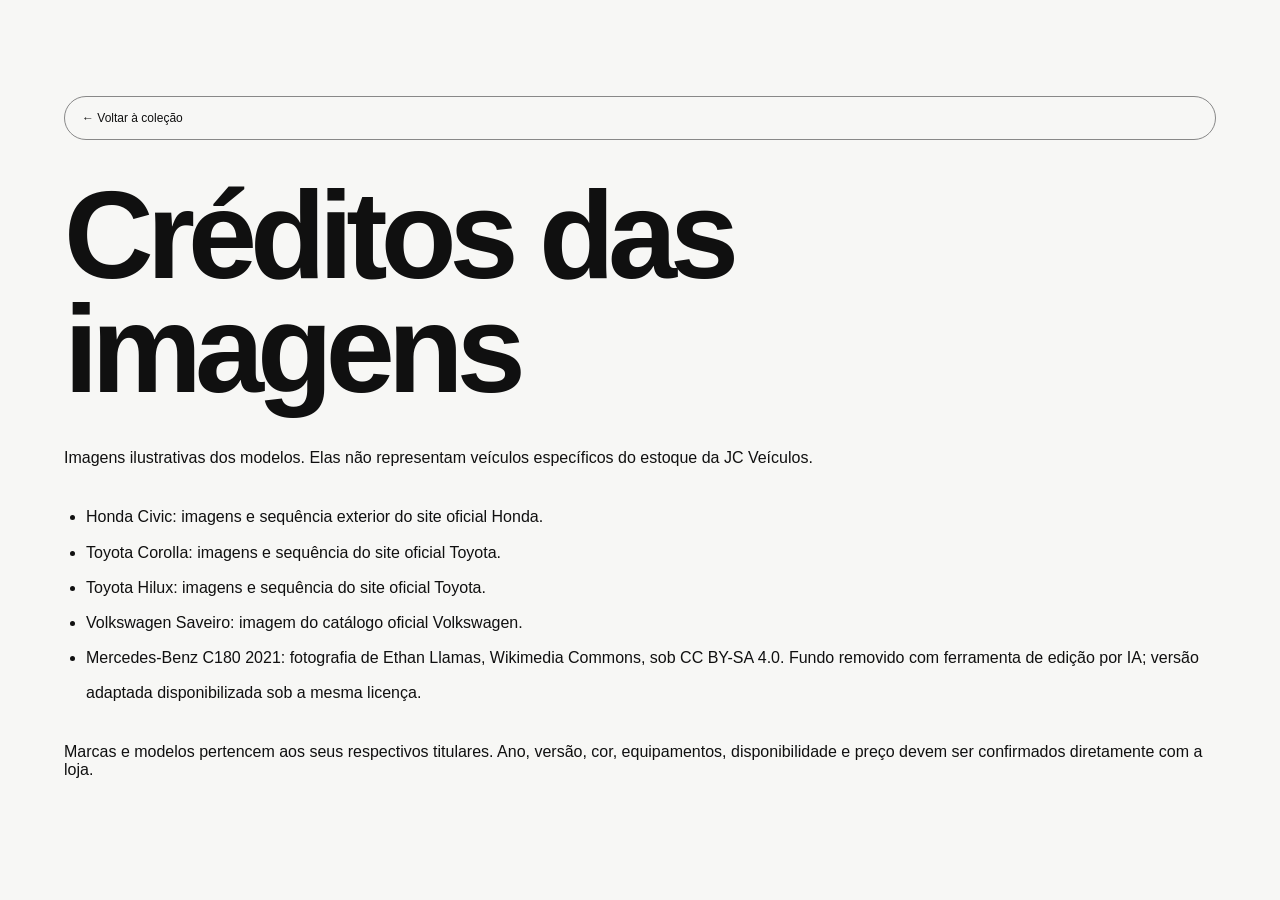
==== imagens.html @ 38d83905 "Add transparent model photos, real 360 views and remove duplicate calls to action" ====
<!doctype html><html lang="pt-BR"><meta charset="utf-8"><meta name="viewport" content="width=device-width,initial-scale=1"><title>Créditos das imagens — JC Veículos</title><link rel="stylesheet" href="style.css"><link rel="stylesheet" href="polish.css"><main class="section"><a class="text-link" href="index.html#colecao">← Voltar à coleção</a><h1>Créditos das imagens</h1><p>Imagens ilustrativas dos modelos. Elas não representam veículos específicos do estoque da JC Veículos.</p><ul style="line-height:2.2;margin:32px 0;padding-left:22px"><li>Honda Civic: imagens e sequência exterior do <a href="https://www.honda.com.br/automoveis/civic">site oficial Honda</a>.</li><li>Toyota Corolla: imagens e sequência do <a href="https://www.toyota.com.br/modelos/corolla">site oficial Toyota</a>.</li><li>Toyota Hilux: imagens e sequência do <a href="https://www.toyota.com.br/modelos/hilux-cabine-dupla">site oficial Toyota</a>.</li><li>Volkswagen Saveiro: imagem do <a href="https://www.vw.com.br/pt/carros.html">catálogo oficial Volkswagen</a>.</li><li>Mercedes-Benz C180 2021: fotografia de <a href="https://commons.wikimedia.org/wiki/File:Mercedes-Benz_W205_C180_2021.jpg">Ethan Llamas, Wikimedia Commons</a>, sob <a href="https://creativecommons.org/licenses/by-sa/4.0/">CC BY-SA 4.0</a>. Fundo removido com ferramenta de edição por IA; versão adaptada disponibilizada sob a mesma licença.</li></ul><p>Marcas e modelos pertencem aos seus respectivos titulares. Ano, versão, cor, equipamentos, disponibilidade e preço devem ser confirmados diretamente com a loja.</p></main></html>
---- style.css ----
:root{--ink:#101010;--paper:#f7f7f5;--white:#fff;--muted:#777;--rule:#dededb;--display:'Arial Black','Arial',sans-serif;--body:'Arial','Helvetica',sans-serif;--ease:cubic-bezier(.22,.61,.36,1);--thumb:#888;--track:#242424}*{box-sizing:border-box;scrollbar-width:thin;scrollbar-color:var(--thumb) var(--track)}::-webkit-scrollbar{width:10px;height:10px}::-webkit-scrollbar-track{background:var(--track)}::-webkit-scrollbar-thumb{background:var(--thumb);border:2px solid var(--track);border-radius:10px}::-webkit-scrollbar-thumb:hover{background:#aaa}html{scroll-behavior:smooth;scroll-padding-top:84px}body{margin:0;background:var(--paper);color:var(--ink);font-family:var(--body);-webkit-font-smoothing:antialiased}button,a{-webkit-tap-highlight-color:transparent}a{color:inherit;text-decoration:none}button,textarea{font:inherit}button{cursor:pointer}button:disabled{cursor:wait}button:focus-visible,a:focus-visible,textarea:focus-visible{outline:3px solid #888;outline-offset:5px}img{display:block;width:100%;object-fit:cover}button{color:inherit}::selection{background:#aaa;color:#000}[hidden]{display:none!important}.skip{position:fixed;left:20px;top:-100px;background:white;padding:16px;z-index:20}.skip:focus{top:12px}.header{height:86px;background:var(--ink);color:white;display:flex;align-items:center;justify-content:space-between;padding:0 5%;border-bottom:1px solid #333;position:relative;z-index:5}.wordmark{display:flex;align-items:center;gap:10px;font-size:21px;letter-spacing:-.9px;font-weight:900}.wordmark svg{width:35px;height:25px}.wordmark-dot{font-size:11px;align-self:flex-start;letter-spacing:0;margin:2px 0 0 -6px}.header nav{display:flex;gap:32px;font-size:12px;color:#ccc}.header nav a:hover{color:white}.nav-contact{font-size:12px;padding:12px 0;border-bottom:1px solid #777;display:flex;gap:25px}.nav-contact span{font-size:20px}.menu-button{display:none;background:none;border:0;width:44px;height:44px}.menu-button span{display:block;height:1px;width:23px;background:white;margin:7px}.mobile-nav{background:var(--ink);color:white;padding:15px 6%;position:absolute;top:86px;left:0;right:0;z-index:10}.mobile-nav a{display:block;padding:15px;border-bottom:1px solid #333}.hero{background:var(--ink);color:white;position:relative;padding:55px 5% 0;isolation:isolate;overflow:hidden}.hero-copy{position:relative;z-index:2;pointer-events:none}.hero-copy a{pointer-events:auto}.eyebrow{font-size:10px;letter-spacing:1.8px;font-weight:600;line-height:1.6;margin:0 0 25px}.hero .eyebrow{display:flex;align-items:center;gap:12px;color:#c2c2c2}.line{height:1px;width:30px;background:#999}h1,h2,h3,p{margin-top:0}h1{font-family:var(--display);font-weight:900;font-size:clamp(82px,9.7vw,156px);line-height:.92;letter-spacing:-7px;margin:38px 0 43px;max-width:800px}.outline{color:transparent;-webkit-text-stroke:1px #f1f1f1}.hero-bottom{display:flex;align-items:center;gap:48px;margin-bottom:68px}.hero-bottom p{font-size:14px;line-height:1.65;color:#ccc;margin:0}.button{display:inline-flex;gap:37px;align-items:center;justify-content:space-between;min-height:52px;padding:16px 22px;font-size:12px;border:1px solid transparent;font-weight:600;border-radius:0;transition:background .2s,color .2s}.button span{font-size:19px;line-height:1}.light{background:var(--white);color:var(--ink)}.light:hover{background:#d4d4d4}.dark{background:var(--ink);color:white}.dark:hover{background:#3c3c3c}.hero-photo{position:absolute;width:68%;height:83%;right:0;top:17%;z-index:-1}.hero-photo img{height:100%;filter:grayscale(1) brightness(.7);object-position:50% 59%}.photo-shade{position:absolute;inset:0;background:linear-gradient(90deg,#101010 0%,transparent 45%),linear-gradient(0deg,#101010 2%,transparent 42%)}.photo-caption{position:absolute;right:8%;top:13%;font-size:9px;letter-spacing:2px;line-height:1.8;color:#ccc;text-align:right}.photo-index{position:absolute;right:8%;bottom:23%;font-size:8px;letter-spacing:1.5px;color:#bbb}.hero-foot{position:relative;z-index:2;border-top:1px solid #454545;display:flex;align-items:center;justify-content:space-between;font-size:8px;letter-spacing:1.5px;padding:19px 0;color:#999}.hero-foot a{width:35px;height:35px;border:1px solid #555;border-radius:50%;display:grid;place-items:center;font-size:18px;color:white}.brand-strip{min-height:119px;display:flex;gap:30px;align-items:center;justify-content:space-between;padding:25px 5%;background:#ededeb;border-bottom:1px solid var(--rule)}.brand-strip>span{font-size:8px;letter-spacing:1.5px;color:#666;max-width:100px;line-height:1.8}.brand-strip>div{font-size:23px;letter-spacing:3px;font-weight:700;color:#555}.brand-strip .brand-mercedes{font-family:Georgia,serif;font-size:24px;letter-spacing:-1px;font-weight:400}.brand-strip .brand-audi{font-weight:700;font-size:27px;letter-spacing:-1px}.m-lines{font-style:italic;letter-spacing:-4px}.section{padding:96px 5%}.section-heading{display:flex;justify-content:space-between;align-items:flex-end;margin-bottom:47px}.section h2{font-size:clamp(36px,4.5vw,68px);letter-spacing:-2.8px;line-height:1.05;font-weight:600;margin:0}.muted{color:#929292}.section-intro{font-size:13px;line-height:1.8;color:#666;margin:0 6% 5px 25px}.collection-toolbar{display:flex;justify-content:space-between;align-items:center;border-bottom:1px solid var(--rule);margin-bottom:27px}.filters{display:flex;gap:26px}.filter{padding:12px 0 18px;border:0;border-bottom:2px solid transparent;background:none;font-size:12px;color:#777;min-height:44px}.filter.active{border-bottom-color:var(--ink);color:var(--ink)}.filter sup{font-size:8px;margin-left:4px}.demo-label{font-size:8px;letter-spacing:1.2px;color:#777}.cars{display:grid;grid-template-columns:repeat(3,1fr);gap:24px}.car-image{border:0;padding:0;position:relative;display:block;width:100%;overflow:hidden;background:#d4d4d4;aspect-ratio:1.45}.car-image img{height:100%;filter:grayscale(1);transition:transform .6s var(--ease)}.car-image:hover img{transform:scale(1.055)}.car-tag{position:absolute;top:17px;left:17px;font-size:8px;padding:8px 10px;background:rgba(255,255,255,.91);letter-spacing:1px}.image-arrow{position:absolute;bottom:15px;right:15px;background:#fff;width:36px;height:36px;display:grid;place-items:center;font-size:22px;transition:background .2s}.car-info{display:flex;justify-content:space-between;align-items:center;margin-top:21px;gap:10px}.car-make{font-size:8px;letter-spacing:1.1px;color:#777;margin-bottom:8px}.car h3{font-size:20px;letter-spacing:-.8px;font-weight:600;margin:0}.text-action{font-size:10px;white-space:nowrap;background:none;border:0;padding:12px 0;min-height:44px}.text-action:hover{text-decoration:underline}.car-description{margin-top:19px;padding-top:13px;border-top:1px solid var(--rule);display:flex;gap:18px;font-size:9px;color:#777}.collection-note{font-size:10px;color:#777;margin:28px 0 0;line-height:1.5}.essence{background:#e9e9e6;padding-top:69px;padding-bottom:68px}.essence-heading{display:flex;justify-content:space-between;align-items:center}.small-mark{font-family:var(--display);font-size:39px;letter-spacing:-4px}.essence h2{font-size:clamp(36px,4.85vw,75px);max-width:1050px;line-height:1.15;margin:25px 0 35px}.serif{font-family:Georgia,'Times New Roman',serif;font-style:italic;font-weight:400;letter-spacing:-2px}.essence-bottom{display:flex;justify-content:space-between;align-items:flex-end}.essence-bottom p{font-size:12px;color:#666;line-height:1.85;margin:0}.text-link{font-size:12px;display:flex;gap:40px;padding-bottom:13px;border-bottom:1px solid #888}.experience{display:grid;grid-template-columns:1fr 1fr;gap:9%;align-items:center}.experience-image{position:relative;height:605px;background:#ddd;overflow:hidden}.experience-image img{height:100%;filter:grayscale(1) brightness(.72);object-position:40% center}.experience-image span{position:absolute;left:25px;bottom:28px;color:white;font-size:9px;letter-spacing:2px}.experience-copy .eyebrow{font-size:8px;letter-spacing:1.2px}.experience h2{margin-bottom:33px}.experience-item{display:flex;gap:20px;padding:21px 0;border-top:1px solid var(--rule)}.experience-item>span{font-size:20px;margin-top:2px}.experience-item h3{font-size:14px;margin-bottom:8px;font-weight:600}.experience-item p{font-size:12px;color:#777;line-height:1.7;max-width:300px;margin:0}.contact{background:var(--ink);color:white;padding-top:75px;padding-bottom:64px}.contact .eyebrow{color:#aaa}.contact-main{display:flex;justify-content:space-between;align-items:center;gap:35px}.contact h2{font-size:clamp(45px,6.7vw,100px);font-family:var(--display);letter-spacing:-4px;line-height:1}.round-cta{flex-shrink:0;width:108px;height:108px;border-radius:50%;background:white;border:0;color:#111;font-size:55px;transition:transform .3s}.round-cta:hover{transform:rotate(45deg)}.contact-bottom{display:flex;align-items:center;justify-content:space-between;padding-top:40px;margin-top:40px;border-top:1px solid #393939}.contact-bottom p{font-size:13px;line-height:1.8;color:#aaa;margin:0}footer{background:var(--ink);color:white;padding:39px 5% 23px;border-top:1px solid #333}.footer-top{display:flex;align-items:center;justify-content:space-between;gap:20px}.footer-top>span{font-size:8px;letter-spacing:2px;color:#aaa}.footer-top>a:last-child{font-size:10px;color:#ccc;padding:12px 0}.footer-bottom{display:flex;justify-content:space-between;font-size:9px;color:#888;margin-top:36px;border-top:1px solid #2c2c2c;padding-top:19px;gap:20px;line-height:1.5}dialog{border:0;padding:0;max-width:600px;width:calc(100% - 32px);max-height:90dvh;background:var(--paper);color:var(--ink);overflow:auto}dialog::backdrop{background:rgba(0,0,0,.78);backdrop-filter:blur(5px)}.dialog-header{display:flex;align-items:center;justify-content:space-between;padding:14px 22px;border-bottom:1px solid var(--rule)}.dialog-header .eyebrow{font-size:8px;margin:0}.close-button{width:44px;height:44px;font-size:27px;border:0;background:none}.dialog-body{padding:30px}.dialog-body .eyebrow{margin-bottom:12px}.dialog-body h2{font-size:36px;letter-spacing:-1.5px;margin-bottom:16px}.dialog-body>p{font-size:13px;line-height:1.6;color:#666}.dialog-body label{display:block;font-size:12px;font-weight:600;margin:23px 0 10px}#dialog-image{height:220px;filter:grayscale(1)}textarea{display:block;width:100%;border:1px solid #bbb;background:white;padding:14px;font-size:13px;line-height:1.6;resize:none;min-height:140px}.dialog-body .contact-note{font-size:11px;margin:13px 0 20px}.copy-status{min-height:20px;margin:12px 0 0!important}body.modal-open{overflow:hidden}
@media(min-width:1600px){.hero{padding-top:70px}.hero-bottom{margin-bottom:90px}.section{padding-left:max(5%,calc((100vw - 1440px)/2));padding-right:max(5%,calc((100vw - 1440px)/2))}}
@media(max-width:1000px){.header nav{gap:18px}.hero h1{letter-spacing:-5px}.hero-bottom{gap:26px}.brand-strip>div{font-size:17px}.brand-strip .brand-mercedes{font-size:20px}.cars{gap:17px}.car h3{font-size:17px}.car-info{align-items:flex-start;flex-direction:column;gap:0}.car-description{gap:12px;font-size:8px}.experience{gap:6%}.experience-image{height:560px}.section{padding-top:75px;padding-bottom:75px}.round-cta{width:88px;height:88px;font-size:42px}}
@media(max-width:700px){html{scroll-padding-top:15px}.header{height:76px;padding:0 6%}.wordmark{font-size:18px}.wordmark svg{width:29px}.header nav,.nav-contact{display:none}.menu-button{display:block}.mobile-nav{top:76px}.hero{padding:35px 6% 0;min-height:750px}.hero .eyebrow{font-size:8px;letter-spacing:1.2px;margin-bottom:26px}.hero h1{font-size:clamp(75px,16vw,108px);letter-spacing:-4px;margin:25px 0 25px}.hero-bottom{flex-direction:column;align-items:flex-start;gap:20px;margin-bottom:0}.hero-bottom p{font-size:12px}.hero-photo{width:100%;height:420px;top:auto;bottom:49px}.hero-photo img{object-position:58% center}.photo-shade{background:linear-gradient(0deg,#101010 0%,transparent 25%,transparent 65%,#101010 100%)}.photo-caption{display:none}.photo-index{bottom:18px;right:6%;font-size:7px}.hero-foot{position:absolute;bottom:0;left:6%;right:6%;padding:10px 0;font-size:7px;letter-spacing:.7px}.hero-foot>span:last-child{display:none}.hero-foot a{width:28px;height:28px}.brand-strip{padding:24px 6%;min-height:105px;gap:20px;flex-wrap:wrap;justify-content:space-between}.brand-strip>span{width:100%;max-width:none;font-size:7px}.brand-strip>div{font-size:12px;letter-spacing:1px}.brand-strip .brand-mercedes{font-size:15px}.brand-strip .brand-audi{font-size:18px}.section{padding:60px 6%}.section-heading{display:block;margin-bottom:30px}.section h2{letter-spacing:-1.8px;font-size:39px}.section-intro{margin:20px 0 0;font-size:12px}.collection-toolbar{display:block}.filters{gap:22px}.filter{font-size:11px}.demo-label{display:block;padding:5px 0 13px;font-size:7px}.cars{grid-template-columns:1fr;gap:36px}.car-image{aspect-ratio:1.4}.car-info{flex-direction:row;align-items:center}.car h3{font-size:22px}.car-description{font-size:10px;gap:20px;margin-top:15px}.car-make{font-size:8px}.text-action{font-size:11px}.collection-note{font-size:10px}.essence h2{font-size:37px;line-height:1.2;margin-top:22px}.serif{letter-spacing:-1.4px}.essence-bottom{display:block}.essence-bottom p{font-size:12px}.text-link{margin-top:28px;width:max-content}.small-mark{font-size:32px}.essence-heading .eyebrow{font-size:8px}.experience{grid-template-columns:1fr;gap:35px}.experience-image{height:360px}.experience-copy h2{font-size:47px}.experience-item p{max-width:100%}.contact h2{font-size:44px;letter-spacing:-2.8px}.contact-main{gap:13px}.round-cta{width:58px;height:58px;font-size:30px}.contact-bottom{display:block;margin-top:30px;padding-top:25px}.contact-bottom .button{margin-top:23px}.contact-bottom p{font-size:12px}.footer-top{flex-wrap:wrap}.footer-top>span{display:none}.footer-bottom{flex-direction:column;gap:8px;margin-top:25px}.dialog-body{padding:24px}.dialog-body h2{font-size:30px}.dialog-header{padding:8px 16px}#dialog-image{height:180px}}
@media(prefers-reduced-motion:reduce){html{scroll-behavior:auto}*,*::before,*::after{transition:none!important;animation:none!important}}
@media(forced-colors:active){*{scrollbar-color:auto}.outline{color:CanvasText;-webkit-text-stroke:0}.button,.filter,.car-tag,.round-cta{border:1px solid ButtonText}}
---- polish.css ----
:root{--display:'Syne','Arial Black',sans-serif;--body:'Space Grotesk','Arial',sans-serif;--chrome:linear-gradient(135deg,#fff 0%,#d1d1d1 48%,#fff 76%,#c4c4c4 100%)}
.header{height:94px;background:#0b0b0b}.wordmark{font-family:var(--display);font-size:20px;gap:13px;letter-spacing:-1px}.brand-logo{width:48px;height:48px;object-fit:contain;border-radius:50%;filter:grayscale(1)}.header nav a{position:relative;padding:12px 0}.header nav a:after{content:'';position:absolute;bottom:3px;left:0;width:100%;height:1px;background:white;transform:scaleX(0);transform-origin:left;transition:transform .3s}.header nav a:hover:after{transform:scaleX(1)}
.nav-contact{padding:8px 9px 8px 21px;border:1px solid #484848;border-radius:99px;background:linear-gradient(120deg,#222,#0c0c0c);min-height:48px;gap:22px;transition:border-color .3s,box-shadow .3s}.nav-contact>span{width:30px;height:30px;display:grid;place-items:center;border-radius:50%;background:#ededed;color:#111;transition:transform .4s}.nav-contact:hover{border-color:#999;box-shadow:0 0 24px #ffffff15}.nav-contact:hover>span{transform:rotate(45deg)}
.hero{padding-top:55px;background:#0b0b0b;min-height:710px}.hero h1{font-size:clamp(68px,7.9vw,128px);letter-spacing:-6px;line-height:1.05;margin:42px 0 38px;max-width:75%;font-weight:800}.hero h1 .outline{-webkit-text-stroke:1px #aaa}.hero-bottom{margin-bottom:135px;gap:30px}.hero-photo{width:38%;height:465px;right:5%;top:52px;z-index:-1;border-radius:24px;overflow:hidden;transform:rotate(4deg);border:1px solid #777;box-shadow:0 20px 90px #0009;animation:poster-float 7s ease-in-out infinite alternate}.hero-photo img{object-fit:cover;object-position:center;filter:grayscale(1) brightness(.66);height:100%}.photo-shade{background:linear-gradient(90deg,#0b0b0b88,transparent 55%),linear-gradient(0deg,#0b0b0bbb,transparent 30%)}.photo-caption{display:none}.photo-index{bottom:24px;right:25px;font-size:7px;letter-spacing:.8px}.hero-copy{animation:opening-slide .85s var(--ease) both}.hero .line{animation:line-breathe 3s ease-in-out infinite;transform-origin:left}.hero-foot{border-top-color:#444}.hero-foot>a{transition:background .3s,color .3s,transform .3s}.hero-foot>a:hover{background:white;color:#111;transform:translateY(3px)}
.button{position:relative;isolation:isolate;overflow:hidden;border-radius:99px;gap:26px;padding:8px 8px 8px 26px;min-height:60px;border:1px solid #fff7;box-shadow:inset 0 1px 1px #fff8,0 8px 22px #0002;transform:translate(var(--mx,0px),var(--my,0px));transition:transform .24s var(--ease),box-shadow .3s,background .3s}.button.light{background:var(--chrome)}.button.light:hover{background:var(--chrome);box-shadow:inset 0 1px 1px #fff,0 10px 35px #fff2}.button .button-label{font-size:12px;line-height:1.3;font-weight:700;letter-spacing:.2px;position:relative;z-index:2}.button .button-arrow{flex-shrink:0;position:relative;width:42px;height:42px;border-radius:50%;display:grid;place-items:center;color:white;background:#141414;overflow:hidden;z-index:2}.button-arrow i{position:absolute;font-style:normal;font-size:25px;transition:transform .45s var(--ease)}.button-arrow i:last-child{transform:translate(-36px,36px)}.button:hover .button-arrow i:first-child{transform:translate(36px,-36px)}.button:hover .button-arrow i:last-child{transform:translate(0,0)}.button:before{content:'';position:absolute;inset:-30% -30%;background:linear-gradient(110deg,transparent 35%,#fff9 48%,transparent 62%);transform:translateX(-100%);transition:transform .65s;z-index:1}.button:hover:before{transform:translateX(100%)}.button:active{transform:scale(.97)}.button.dark{background:linear-gradient(130deg,#333,#080808);border-color:#555}.button.dark .button-arrow{background:var(--chrome);color:#111}.button:focus-visible{outline-color:#aaa;outline-offset:5px}.ripple{position:absolute;border-radius:50%;width:150px;height:150px;background:#8884;pointer-events:none;z-index:1;animation:button-ripple .7s ease-out forwards}
.brand-strip{background:#191919;color:#eee;border-bottom:1px solid #343434;min-height:90px}.brand-strip>span{color:#aaa}.brand-strip>div{color:#eee;font-size:15px;letter-spacing:2px}.brand-strip>a{font-size:12px;border-bottom:1px solid #777;padding:8px 0}
.section h2{font-family:var(--display);font-weight:700}.collection-toolbar{padding-bottom:20px;border-bottom-color:#ccc}.filters{gap:5px;padding:5px;border:1px solid #ddd;border-radius:99px;background:#eaeae7}.filter{border:0;border-radius:99px;padding:12px 20px;min-height:44px;font-size:12px;transition:background .25s,color .25s,box-shadow .25s}.filter.active{background:#141414;color:white;box-shadow:0 4px 10px #0002}.filter:not(.active):hover{background:#ddd;color:#111}.demo-label{font-size:9px;letter-spacing:1.2px}.car{transition:transform .4s var(--ease)}.car-image{aspect-ratio:3/4;border-radius:17px;border:1px solid #ddd}.car-image img{filter:grayscale(1);transition:filter .5s,transform .6s var(--ease);object-fit:cover}.car-image:hover img{filter:grayscale(1) brightness(1.1);transform:scale(1.02)}.car-tag{top:12px;left:12px;backdrop-filter:blur(10px);border:1px solid #fff8;border-radius:99px;font-size:9px;padding:9px 13px}.image-arrow{border-radius:50%;width:43px;height:43px;box-shadow:0 3px 13px #0004;transition:transform .35s,background .35s,color .35s}.car-image:hover .image-arrow{transform:rotate(45deg);background:#111;color:white}.car-info{gap:8px}.car h3{font-size:20px}.text-action{display:flex;gap:9px;align-items:center;font-size:11px;padding:6px 8px 6px 13px;border:1px solid #bbb;border-radius:99px;min-height:42px;transition:background .3s,color .3s}.text-action .mini-arrow{display:grid;place-items:center;width:26px;height:26px;background:#e5e5e3;border-radius:50%;font-size:18px;transition:transform .35s}.text-action:hover{text-decoration:none;background:#111;color:white;border-color:#111}.text-action:hover .mini-arrow{color:#111;transform:rotate(45deg)}.car-description{font-size:11px}.collection-note{font-size:11px}.car-make{font-size:9px;color:#666}.serif{font-style:normal;font-family:var(--display);font-weight:700;color:#777}.essence{background:#e3e3e0}.small-mark{letter-spacing:-4px}.essence-bottom p,.experience-item p{font-size:14px}.text-link{min-height:44px;align-items:center;border-radius:99px;border:1px solid #888;padding:11px 17px;gap:25px;transition:background .3s,color .3s}.text-link:hover{background:#111;color:#fff}.experience-image{height:610px;border-radius:24px;transform:rotate(-2deg);box-shadow:0 14px 40px #0002}.experience-image img{filter:grayscale(1) brightness(.8);object-fit:cover}.experience-image span{padding:9px 12px;border-radius:99px;background:#0008;bottom:22px;left:20px;font-size:7px}.experience-item{transition:padding .3s}.experience-item:hover{padding-left:8px}.experience-item>span{transition:transform .3s}.experience-item:hover>span{transform:rotate(45deg)}
.contact h2{font-size:clamp(44px,6.2vw,92px);line-height:1.08}.round-cta{position:relative;display:grid;place-items:center;background:var(--chrome);border:1px solid #fff;box-shadow:inset 0 1px 10px #fff,0 0 0 12px #ffffff08,0 0 0 13px #ffffff16;transition:transform .45s,box-shadow .45s}.round-cta:after{content:'';position:absolute;inset:-24px;border:1px dashed #ffffff40;border-radius:50%;animation:orbit 25s linear infinite;pointer-events:none}.round-cta:hover{transform:rotate(0deg) scale(1.06);box-shadow:inset 0 1px 10px #fff,0 0 0 17px #ffffff0a,0 0 0 18px #ffffff30}.round-cta>span{transition:transform .4s}.round-cta:hover>span{transform:rotate(45deg)}.instagram-handle{display:inline-block;padding-top:9px;color:white;font-size:15px}.instagram-handle:hover{text-decoration:underline}.contact-bottom{gap:24px}.store-details{display:flex;align-items:center;justify-content:space-between;gap:28px;border-bottom:1px solid #393939;padding:0 0 35px;margin-bottom:35px}.store-details .eyebrow{display:block;font-size:8px;margin-bottom:10px;color:#aaa}.store-details p{font-size:14px;line-height:1.7;margin:0}.store-details strong{font-size:18px;letter-spacing:-.4px;font-weight:500}.location-link{font-size:12px;padding:13px 20px;border:1px solid #555;border-radius:99px;transition:background .3s}.location-link:hover{background:#333}.footer-bottom{font-size:10px}
dialog{border-radius:24px;border:1px solid #aaa;box-shadow:0 25px 100px #0007}dialog[open]{animation:dialog-enter .3s var(--ease)}#dialog-image{height:300px;object-fit:contain;background:#111}.dialog-actions{display:flex;align-items:center;gap:20px;flex-wrap:wrap}.copy-action{border:0;border-bottom:1px solid #888;background:none;min-height:44px;font-size:12px}.copy-action:hover{border-bottom-color:#111}.close-button{border-radius:50%;transition:transform .3s,background .3s}.close-button:hover{transform:rotate(90deg);background:#ddd}textarea{border-radius:14px}.motion-toggle{background:none;border:1px solid #555;color:#ddd;padding:9px 13px;min-height:38px;border-radius:99px;font-size:9px;display:flex;align-items:center;gap:9px;cursor:pointer}.motion-bars{display:flex;align-items:center;height:13px;gap:3px}.motion-bars i{width:2px;height:11px;background:#aaa;animation:equalizer .8s infinite alternate}.motion-bars i:nth-child(2){animation-delay:.3s}.motion-bars i:nth-child(3){animation-delay:.6s}.motion-paused *, .motion-paused *:before,.motion-paused *:after{animation-play-state:paused!important}.motion-paused .button{transform:none!important}.motion-paused .hero-copy{animation:none}.menu-button{border:1px solid #555;border-radius:50%;transition:background .3s}.menu-button:hover{background:#333}.menu-button span{width:20px;margin:7px auto;transition:transform .3s}.menu-button[aria-expanded=true] span:first-child{transform:translateY(4px) rotate(45deg)}.menu-button[aria-expanded=true] span:last-child{transform:translateY(-4px) rotate(-45deg)}
@keyframes poster-float{from{transform:rotate(4deg) translateY(0)}to{transform:rotate(2deg) translateY(-10px)}}@keyframes opening-slide{from{transform:translateY(16px)}to{transform:translateY(0)}}@keyframes line-breathe{50%{transform:scaleX(1.6)}}@keyframes equalizer{to{transform:scaleY(.35)}}@keyframes orbit{to{transform:rotate(360deg)}}@keyframes dialog-enter{from{transform:translateY(15px) scale(.97)}to{transform:translateY(0) scale(1)}}@keyframes button-ripple{from{transform:translate(-50%,-50%) scale(0);opacity:1}to{transform:translate(-50%,-50%) scale(3);opacity:0}}
@media(max-width:1000px){.hero h1{font-size:8vw;letter-spacing:-4px}.hero-photo{height:430px;top:55px}.hero-bottom{flex-direction:column;align-items:flex-start;gap:22px;margin-bottom:120px}.hero{min-height:680px}.car-info{flex-direction:column;align-items:flex-start;gap:12px}.brand-strip>div{font-size:12px;letter-spacing:1px}.header nav{gap:15px}.wordmark{font-size:17px}.brand-logo{width:39px;height:39px}.nav-contact{font-size:11px;gap:11px}.car h3{font-size:20px}}
@media(max-width:700px){.header{height:80px}.mobile-nav{top:80px}.wordmark{font-size:19px}.brand-logo{width:41px;height:41px}.hero{min-height:815px;padding-top:29px}.hero .eyebrow{font-size:7px;letter-spacing:.7px}.hero h1{font-size:clamp(40px,10.9vw,72px);letter-spacing:-2.4px;max-width:100%;margin:38px 0 25px}.hero-bottom{margin-bottom:0;gap:18px}.hero-photo{top:auto;bottom:74px;right:10%;width:72%;height:365px;border-radius:18px}.hero-photo img{object-fit:cover;object-position:center}.photo-shade{background:linear-gradient(0deg,#000b,transparent 35%)}.photo-index{right:12px;bottom:12px;font-size:6px}.hero-foot{left:6%;right:6%;font-size:6px}.hero-foot>a{display:none}.hero-foot>span:first-child{max-width:45%;line-height:1.7}.motion-toggle{font-size:8px;min-height:35px;padding:8px 11px}.hero .button{min-height:55px;padding-left:22px;gap:20px}.button .button-arrow{width:38px;height:38px}.brand-strip{gap:17px;padding:24px 6%;min-height:120px}.brand-strip>div{font-size:10px;letter-spacing:.8px}.brand-strip>a{font-size:10px}.section h2{font-size:35px;line-height:1.13}.section-intro{font-size:13px}.collection-toolbar{padding-bottom:15px}.filters{width:max-content;max-width:100%;gap:0;padding:4px}.filter{padding:11px 12px;font-size:11px}.demo-label{padding:15px 0 0}.cars{gap:34px}.car h3{font-size:23px}.car-info{flex-direction:row;align-items:center;gap:12px}.car-image{aspect-ratio:3/4;border-radius:18px}.car-description{font-size:11px}.car-make{font-size:9px}.text-action{font-size:10px;padding-left:10px}.essence h2{font-size:34px}.essence-bottom p{font-size:13px}.experience-image{height:430px}.experience-copy h2{font-size:42px}.contact h2{font-size:38px;letter-spacing:-2px;line-height:1.18}.round-cta{width:58px;height:58px;font-size:29px;box-shadow:0 0 0 6px #ffffff0a}.round-cta:after{inset:-12px}.contact-main{gap:25px}.contact-bottom .button{font-size:11px;gap:20px}.store-details{display:grid;gap:23px;padding-bottom:28px}.location-link{width:max-content}.store-details p{font-size:13px}.dialog-body{padding:22px}.dialog-body h2{font-size:29px}.dialog-actions{gap:16px}#dialog-image{height:270px}}
@media(prefers-reduced-motion:reduce){*,*:before,*:after{animation:none!important;transition:none!important}.button{transform:none!important}.hero-copy{transform:none!important}}
/* Keep display typography composed after web fonts load. */
.hero h1{font-size:clamp(48px,5.2vw,84px);letter-spacing:-3px;max-width:none;line-height:1.12}
.hero h1 .hero-line{display:block;white-space:nowrap}
@media(max-width:1000px){.hero h1{font-size:5.3vw;letter-spacing:-2px}}
@media(max-width:700px){.hero h1{font-size:8.5vw;letter-spacing:-1.5px;margin-top:38px}}
.spin-viewer{padding:0 22px 20px;background:#111;color:white}.spin-viewer[hidden],.spin-viewer [hidden]{display:none}.spin-stage{position:relative;aspect-ratio:3/2;touch-action:pan-y;cursor:grab}.spin-stage:active{cursor:grabbing}.spin-stage img{width:100%;height:100%;object-fit:contain;user-select:none;filter:grayscale(1)}.spin-badge{position:absolute;right:12px;top:12px;background:#111b;border:1px solid #777;border-radius:99px;padding:8px 14px;font-size:13px}.spin-controls{display:flex;align-items:center;gap:14px;margin-top:14px}.spin-controls label{flex:1;font-size:11px}.spin-controls input{display:block;width:100%;margin-top:12px;accent-color:#ddd;min-height:28px}.spin-controls button,.spin-retry{background:#222;color:#fff;min-width:44px;min-height:44px;cursor:pointer}.spin-controls button:hover,.spin-retry:hover{background:#444}.spin-status{font-size:11px;line-height:1.6;min-height:36px;color:#ccc}.spin-controls input:focus-visible,.spin-viewer button:focus-visible{outline:2px solid white;outline-offset:4px}
/* Model cutouts: quiet showroom surfaces, no advertising collages. */
.hero{overflow:hidden;min-height:710px}.hero-photo{border:0;box-shadow:none;border-radius:0;transform:none;animation:cutout-float 7s ease-in-out infinite alternate;width:62%;height:400px;top:150px;right:-2%;overflow:visible}.hero-photo:before{content:'';position:absolute;inset:-60px -20px;background:radial-gradient(ellipse,#7773,transparent 65%);z-index:-1}.hero-photo img{object-fit:contain;filter:grayscale(1) brightness(1.3);position:relative;z-index:1}.hero-model{position:absolute;top:10px;right:18%;font:800 clamp(70px,9vw,140px) var(--display);letter-spacing:-8px;color:#ffffff08;line-height:1;white-space:nowrap}.hero h1{font-size:clamp(48px,4.6vw,78px)}.photo-index{bottom:-3px;right:12%;color:#aaa;letter-spacing:1.4px;font-size:8px}.hero-bottom{margin-bottom:135px}.cars{grid-template-columns:repeat(6,minmax(0,1fr));gap:38px 24px}.car{grid-column:span 2}.car:nth-child(n+4){grid-column:span 3}.car-image{aspect-ratio:1.45;background:radial-gradient(ellipse at 50% 72%,#dededb,#f0f0ee 70%);border-color:#dededb;border-radius:20px;overflow:hidden}.car-image img{object-fit:contain;width:94%;height:92%;margin:4% auto 0;position:relative;z-index:1;filter:grayscale(1);}.car-image:hover img{filter:grayscale(1);transform:translateY(-5px) scale(1.03)}.model-watermark{position:absolute;left:5%;right:5%;top:19%;font:800 clamp(35px,4.7vw,74px) var(--display);color:#00000007;letter-spacing:-3px;white-space:nowrap;line-height:1}.car-tag{background:#ffffffb0;color:#111;border:1px solid #ddd;padding:8px 11px}.car-view{position:absolute;bottom:13px;right:13px;background:#111;color:white;border-radius:99px;font-size:9px;padding:10px 13px;z-index:2;display:flex;align-items:center;gap:13px;box-shadow:0 4px 10px #0002}.car-view>span{font-size:16px;transition:transform .3s}.car-image:hover .car-view>span{transform:rotate(45deg)}.car-info{align-items:center;gap:12px}.car h3{font-size:24px}.car-description{line-height:1.6;font-size:10px}.collection-note{max-width:720px;line-height:1.8}.experience-image{height:560px;background:radial-gradient(ellipse at 50% 75%,#b6b6b3,#d5d5d2 75%);display:flex;align-items:center;transform:none;border:1px solid #ccc}.experience-image img{height:auto;object-fit:contain;filter:grayscale(1);transform:scale(1.08)}.experience-image span{font-size:8px;letter-spacing:1px}.spin-stage canvas{width:100%;height:100%;display:block;filter:grayscale(1);pointer-events:none}.spin-stage{overflow:hidden}.spin-viewer{background:radial-gradient(ellipse at center,#f0f0ee,#d6d6d3);color:#111;padding-top:16px}.spin-controls button,.spin-retry{background:#111;color:white}.spin-status{color:#444}.spin-controls input{accent-color:#111}.spin-controls input:focus-visible,.spin-viewer button:focus-visible{outline-color:#111}.spin-badge{background:#111;color:white;border-color:#444}.image-credits{margin-top:25px;font-size:10px;color:#aaa}.image-credits a:hover{color:white;text-decoration:underline}#dialog-image{background:#e8e8e5;filter:grayscale(1)}
@keyframes cutout-float{to{transform:translateY(-10px)}}
@media(max-width:1000px){.hero h1{font-size:5vw}.hero-photo{width:65%;top:200px;right:-7%;height:350px}.car-info{align-items:flex-start}.car h3{font-size:21px}.car-image{aspect-ratio:1.2}}
@media(max-width:700px){.hero{min-height:730px}.hero h1{font-size:8.5vw}.hero-photo{width:106%;height:280px;top:auto;bottom:100px;right:-6%}.hero-model{font-size:22vw;top:0;right:20%;letter-spacing:-5px}.photo-index{bottom:0;right:15%;font-size:6px}.hero-bottom{margin-bottom:0}.hero-foot{bottom:24px}.cars{grid-template-columns:minmax(0,1fr);gap:30px}.car,.car:nth-child(n+4){grid-column:auto}.car-image{aspect-ratio:1.4}.model-watermark{font-size:17vw}.car-info{flex-direction:row;align-items:center}.car h3{font-size:26px}.car-description{font-size:10px}.car-view{font-size:9px}.experience-image{height:360px}.spin-viewer{padding:12px 14px 15px}.spin-controls{gap:10px}.spin-controls label{font-size:10px}.spin-status{font-size:10px}}
.dialog-header{position:sticky;top:0;z-index:4;background:var(--paper,#f7f7f5)}@media(min-width:701px){.hero-photo .photo-index{bottom:45px}}
.car-image{cursor:default}.contact-main{display:block}.contact-main h2{max-width:100%}
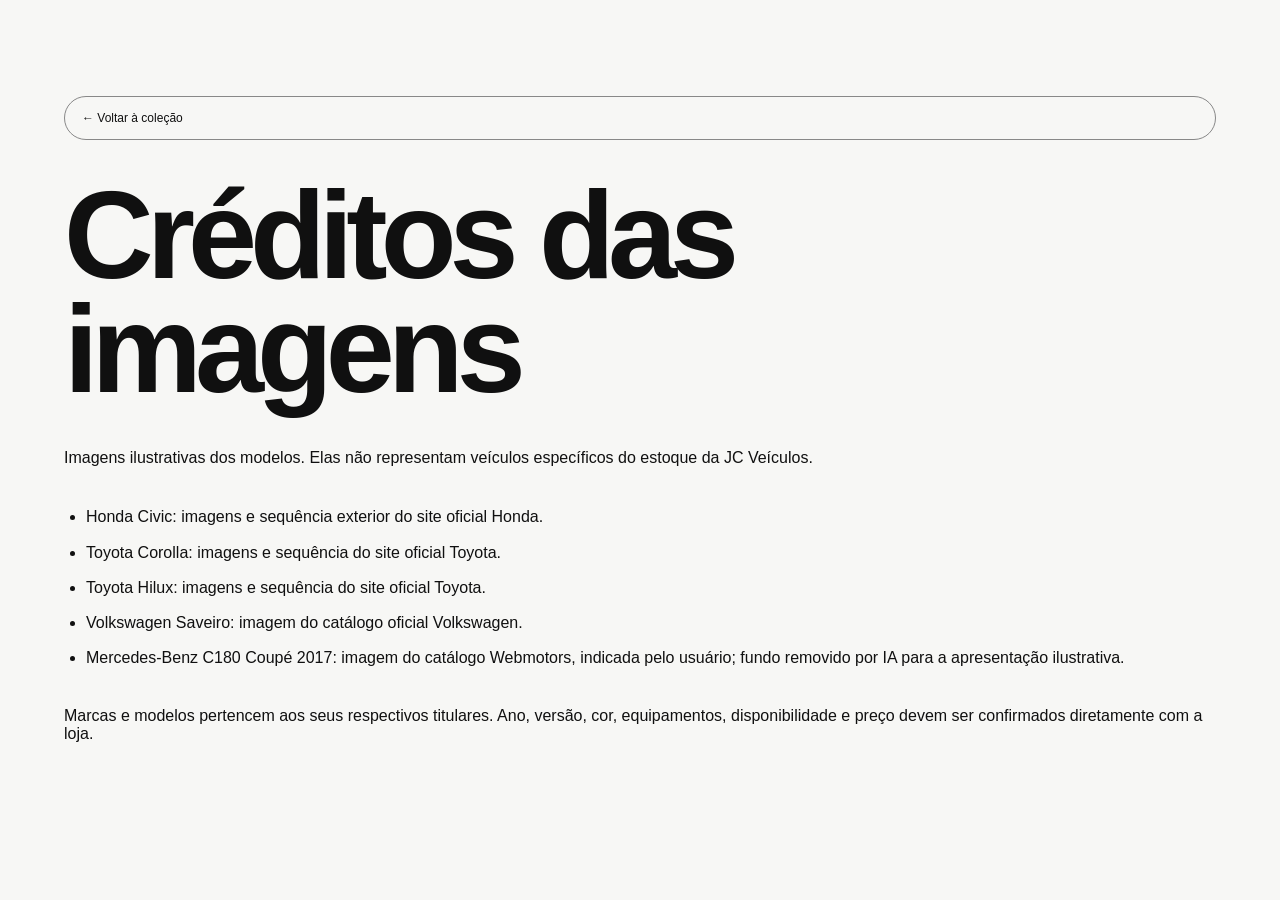
==== commit 43a64fa5: "Polish full-screen hero and add scroll motion with C180 Coupé image" ====
--- a/imagens.html
+++ b/imagens.html
@@ -1 +1 @@
-<!doctype html><html lang="pt-BR"><meta charset="utf-8"><meta name="viewport" content="width=device-width,initial-scale=1"><title>Créditos das imagens — JC Veículos</title><link rel="stylesheet" href="style.css"><link rel="stylesheet" href="polish.css"><main class="section"><a class="text-link" href="index.html#colecao">← Voltar à coleção</a><h1>Créditos das imagens</h1><p>Imagens ilustrativas dos modelos. Elas não representam veículos específicos do estoque da JC Veículos.</p><ul style="line-height:2.2;margin:32px 0;padding-left:22px"><li>Honda Civic: imagens e sequência exterior do <a href="https://www.honda.com.br/automoveis/civic">site oficial Honda</a>.</li><li>Toyota Corolla: imagens e sequência do <a href="https://www.toyota.com.br/modelos/corolla">site oficial Toyota</a>.</li><li>Toyota Hilux: imagens e sequência do <a href="https://www.toyota.com.br/modelos/hilux-cabine-dupla">site oficial Toyota</a>.</li><li>Volkswagen Saveiro: imagem do <a href="https://www.vw.com.br/pt/carros.html">catálogo oficial Volkswagen</a>.</li><li>Mercedes-Benz C180 2021: fotografia de <a href="https://commons.wikimedia.org/wiki/File:Mercedes-Benz_W205_C180_2021.jpg">Ethan Llamas, Wikimedia Commons</a>, sob <a href="https://creativecommons.org/licenses/by-sa/4.0/">CC BY-SA 4.0</a>. Fundo removido com ferramenta de edição por IA; versão adaptada disponibilizada sob a mesma licença.</li></ul><p>Marcas e modelos pertencem aos seus respectivos titulares. Ano, versão, cor, equipamentos, disponibilidade e preço devem ser confirmados diretamente com a loja.</p></main></html>
+<!doctype html><html lang="pt-BR"><meta charset="utf-8"><meta name="viewport" content="width=device-width,initial-scale=1"><title>Créditos das imagens — JC Veículos</title><link rel="stylesheet" href="style.css"><link rel="stylesheet" href="polish.css"><main class="section"><a class="text-link" href="index.html#colecao">← Voltar à coleção</a><h1>Créditos das imagens</h1><p>Imagens ilustrativas dos modelos. Elas não representam veículos específicos do estoque da JC Veículos.</p><ul style="line-height:2.2;margin:32px 0;padding-left:22px"><li>Honda Civic: imagens e sequência exterior do <a href="https://www.honda.com.br/automoveis/civic">site oficial Honda</a>.</li><li>Toyota Corolla: imagens e sequência do <a href="https://www.toyota.com.br/modelos/corolla">site oficial Toyota</a>.</li><li>Toyota Hilux: imagens e sequência do <a href="https://www.toyota.com.br/modelos/hilux-cabine-dupla">site oficial Toyota</a>.</li><li>Volkswagen Saveiro: imagem do <a href="https://www.vw.com.br/pt/carros.html">catálogo oficial Volkswagen</a>.</li><li>Mercedes-Benz C180 Coupé 2017: imagem do <a href="https://www.webmotors.com.br/mercedes-benz/c-180/2017/1-6-cgi-gasolina-avantgarde-coupe-9g-tronic/379073">catálogo Webmotors</a>, indicada pelo usuário; fundo removido por IA para a apresentação ilustrativa.</li></ul><p>Marcas e modelos pertencem aos seus respectivos titulares. Ano, versão, cor, equipamentos, disponibilidade e preço devem ser confirmados diretamente com a loja.</p></main></html>
--- a/polish.css
+++ b/polish.css
@@ -24,3 +24,34 @@
 @media(max-width:700px){.hero{min-height:730px}.hero h1{font-size:8.5vw}.hero-photo{width:106%;height:280px;top:auto;bottom:100px;right:-6%}.hero-model{font-size:22vw;top:0;right:20%;letter-spacing:-5px}.photo-index{bottom:0;right:15%;font-size:6px}.hero-bottom{margin-bottom:0}.hero-foot{bottom:24px}.cars{grid-template-columns:minmax(0,1fr);gap:30px}.car,.car:nth-child(n+4){grid-column:auto}.car-image{aspect-ratio:1.4}.model-watermark{font-size:17vw}.car-info{flex-direction:row;align-items:center}.car h3{font-size:26px}.car-description{font-size:10px}.car-view{font-size:9px}.experience-image{height:360px}.spin-viewer{padding:12px 14px 15px}.spin-controls{gap:10px}.spin-controls label{font-size:10px}.spin-status{font-size:10px}}
 .dialog-header{position:sticky;top:0;z-index:4;background:var(--paper,#f7f7f5)}@media(min-width:701px){.hero-photo .photo-index{bottom:45px}}
 .car-image{cursor:default}.contact-main{display:block}.contact-main h2{max-width:100%}
+
+/* A single, legible signature and a quieter direct contact action. */
+.header .wordmark{gap:12px;white-space:nowrap;letter-spacing:0}
+.wordmark-initials{font-family:var(--display);font-size:30px;font-weight:800;line-height:1;letter-spacing:-2px}
+.wordmark-name{border-left:1px solid #777;padding-left:12px;font-family:var(--body);font-size:12px;font-weight:700;line-height:1.1;letter-spacing:2.3px}
+.header .nav-contact{min-height:44px;padding:0 0 3px;gap:13px;border:0;border-bottom:1px solid #777;border-radius:0;background:none;box-shadow:none;font-size:10px;font-weight:700;letter-spacing:1.1px;text-transform:uppercase;white-space:nowrap}
+.header .nav-contact>span{display:inline;font-size:18px;font-weight:400;line-height:1;width:auto;height:auto;border-radius:0;background:none;color:#fff;transition:transform .25s}
+.header .nav-contact:hover{border-bottom-color:#fff;box-shadow:none}
+.header .nav-contact:hover>span{transform:translate(2px,-2px)}
+
+/* The opening scene fills the viewport below the header. */
+.hero{min-height:calc(100svh - 94px);display:flex;flex-direction:column;justify-content:space-between;padding-top:clamp(38px,7vh,70px)}
+.hero .line{width:27px;flex:none;animation:none}
+.hero-copy{padding-bottom:35px}
+.hero-bottom{margin-bottom:0}
+.hero-photo{top:auto;bottom:70px;height:clamp(300px,53svh,510px)}
+.hero-foot{margin-top:auto}
+@media(max-width:1000px){.hero{min-height:calc(100svh - 94px)}.hero-photo{top:auto;bottom:75px;height:clamp(280px,45svh,420px)}}
+@media(max-width:700px){.header .wordmark{gap:10px}.wordmark-initials{font-size:27px}.wordmark-name{font-size:11px;letter-spacing:1.9px;padding-left:10px}.hero{min-height:max(690px,calc(100svh - 80px));padding-top:clamp(32px,5svh,50px)}.hero h1{font-size:clamp(41px,10vw,60px)}.hero-copy{padding-bottom:0}.hero-photo{top:auto;bottom:72px;height:clamp(250px,37svh,350px);width:108%;right:-8%}.hero-foot{position:relative;left:auto;right:auto;bottom:auto;padding:14px 0}}
+
+/* Scroll movement stays with the cars and the page edge, never the reading flow. */
+.scroll-meter{position:fixed;top:0;left:0;right:0;height:2px;background:#c5c5c5;transform:scaleX(var(--scroll-progress,0));transform-origin:left;z-index:30;pointer-events:none}
+.hero-photo{animation:none;transform:translate3d(0,var(--hero-drift,0px),0)}
+.hero-photo img{animation:cutout-float 7s ease-in-out infinite alternate}
+.hero-model{transform:translate3d(var(--model-drift,0px),0,0)}
+.experience-image{overflow:hidden}
+.experience-image img{transform:scale(1.08) translate3d(0,var(--experience-drift,0px),0)}
+.car-image img[src*="car-c180-coupe"]{width:100%;height:100%;margin:0;object-fit:contain}
+.motion-paused .scroll-meter{display:none}
+@media(prefers-reduced-motion:reduce){.scroll-meter{display:none}}
+@media(max-width:700px){.hero h1{font-size:clamp(24px,7.6vw,53px);letter-spacing:-.035em}}
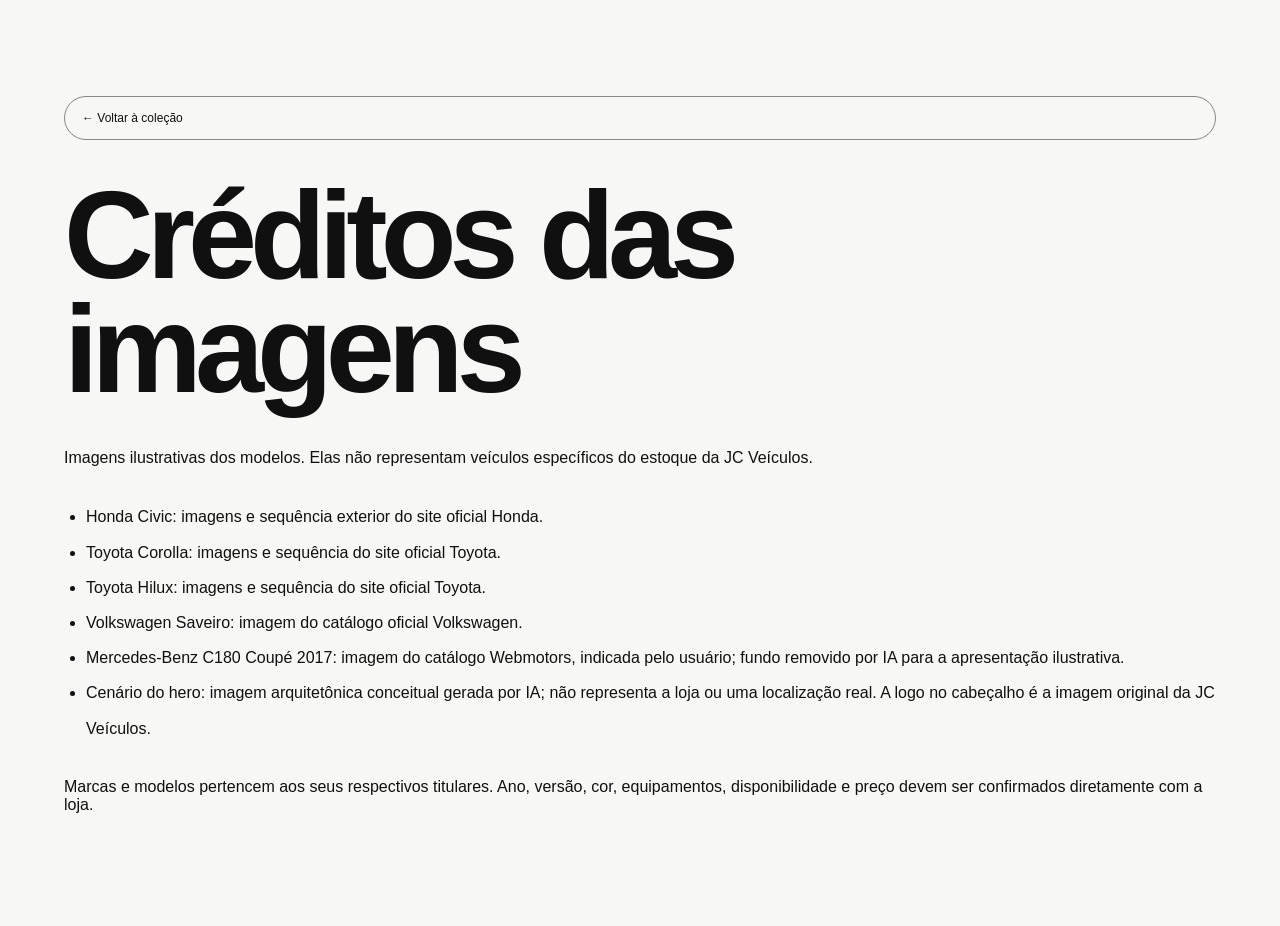
==== commit eff7502c: "Apply approved JC Veículos hero with original logo and cinematic scene" ====
--- a/imagens.html
+++ b/imagens.html
@@ -1 +1 @@
-<!doctype html><html lang="pt-BR"><meta charset="utf-8"><meta name="viewport" content="width=device-width,initial-scale=1"><title>Créditos das imagens — JC Veículos</title><link rel="stylesheet" href="style.css"><link rel="stylesheet" href="polish.css"><main class="section"><a class="text-link" href="index.html#colecao">← Voltar à coleção</a><h1>Créditos das imagens</h1><p>Imagens ilustrativas dos modelos. Elas não representam veículos específicos do estoque da JC Veículos.</p><ul style="line-height:2.2;margin:32px 0;padding-left:22px"><li>Honda Civic: imagens e sequência exterior do <a href="https://www.honda.com.br/automoveis/civic">site oficial Honda</a>.</li><li>Toyota Corolla: imagens e sequência do <a href="https://www.toyota.com.br/modelos/corolla">site oficial Toyota</a>.</li><li>Toyota Hilux: imagens e sequência do <a href="https://www.toyota.com.br/modelos/hilux-cabine-dupla">site oficial Toyota</a>.</li><li>Volkswagen Saveiro: imagem do <a href="https://www.vw.com.br/pt/carros.html">catálogo oficial Volkswagen</a>.</li><li>Mercedes-Benz C180 Coupé 2017: imagem do <a href="https://www.webmotors.com.br/mercedes-benz/c-180/2017/1-6-cgi-gasolina-avantgarde-coupe-9g-tronic/379073">catálogo Webmotors</a>, indicada pelo usuário; fundo removido por IA para a apresentação ilustrativa.</li></ul><p>Marcas e modelos pertencem aos seus respectivos titulares. Ano, versão, cor, equipamentos, disponibilidade e preço devem ser confirmados diretamente com a loja.</p></main></html>
+<!doctype html><html lang="pt-BR"><meta charset="utf-8"><meta name="viewport" content="width=device-width,initial-scale=1"><title>Créditos das imagens — JC Veículos</title><link rel="stylesheet" href="style.css"><link rel="stylesheet" href="polish.css"><main class="section"><a class="text-link" href="index.html#colecao">← Voltar à coleção</a><h1>Créditos das imagens</h1><p>Imagens ilustrativas dos modelos. Elas não representam veículos específicos do estoque da JC Veículos.</p><ul style="line-height:2.2;margin:32px 0;padding-left:22px"><li>Honda Civic: imagens e sequência exterior do <a href="https://www.honda.com.br/automoveis/civic">site oficial Honda</a>.</li><li>Toyota Corolla: imagens e sequência do <a href="https://www.toyota.com.br/modelos/corolla">site oficial Toyota</a>.</li><li>Toyota Hilux: imagens e sequência do <a href="https://www.toyota.com.br/modelos/hilux-cabine-dupla">site oficial Toyota</a>.</li><li>Volkswagen Saveiro: imagem do <a href="https://www.vw.com.br/pt/carros.html">catálogo oficial Volkswagen</a>.</li><li>Mercedes-Benz C180 Coupé 2017: imagem do <a href="https://www.webmotors.com.br/mercedes-benz/c-180/2017/1-6-cgi-gasolina-avantgarde-coupe-9g-tronic/379073">catálogo Webmotors</a>, indicada pelo usuário; fundo removido por IA para a apresentação ilustrativa.</li><li>Cenário do hero: imagem arquitetônica conceitual gerada por IA; não representa a loja ou uma localização real. A logo no cabeçalho é a imagem original da JC Veículos.</li></ul><p>Marcas e modelos pertencem aos seus respectivos titulares. Ano, versão, cor, equipamentos, disponibilidade e preço devem ser confirmados diretamente com a loja.</p></main></html>
--- a/polish.css
+++ b/polish.css
@@ -55,3 +55,54 @@
 .motion-paused .scroll-meter{display:none}
 @media(prefers-reduced-motion:reduce){.scroll-meter{display:none}}
 @media(max-width:700px){.hero h1{font-size:clamp(24px,7.6vw,53px);letter-spacing:-.035em}}
+
+/* Kinetic opening and the scroll-driven showroom. */
+@keyframes jc-headline-arrive{from{opacity:0;transform:translate3d(0,46px,0) skewY(3deg)}to{opacity:1;transform:translate3d(0,0,0) skewY(0)}}
+@keyframes jc-car-arrive{from{opacity:0;transform:translate3d(22%,18px,0) scale(.88)}to{opacity:1;transform:translate3d(0,0,0) scale(1)}}
+.hero-copy{animation:none}
+.hero .eyebrow{animation:jc-headline-arrive .65s .05s both}
+.hero h1 .hero-line{animation:jc-headline-arrive .9s cubic-bezier(.16,1,.3,1) both}
+.hero h1 .hero-line:nth-child(2){animation-delay:.16s}
+.hero-bottom{animation:jc-headline-arrive .75s .38s both}
+.hero-photo img{animation:jc-car-arrive 1.35s .14s cubic-bezier(.16,1,.3,1) both}
+
+.collection.showroom{height:calc(100svh + 880px);min-height:1450px;padding:0 5%;background:#111214;color:#f4f4f1;position:relative;overflow:clip}
+.showroom-pin{position:sticky;top:0;height:100svh;min-height:670px;display:flex;flex-direction:column;justify-content:center;padding:30px 0 22px}
+.showroom .section-heading{margin-bottom:25px}
+.showroom .section h2,.showroom h2{font-size:clamp(36px,4.2vw,62px);color:#f6f6f4}
+.showroom .muted{color:#858586}
+.showroom .section-intro,.showroom .collection-note{color:#aaa}
+.showroom .collection-toolbar{border-bottom-color:#3e3f42;padding-bottom:18px;margin-bottom:12px;gap:22px}
+.showroom .filters{background:#242528;border-color:#48494d;flex:none}
+.showroom .filter{color:#aaa}
+.showroom .filter.active{background:#f0f0ee;color:#111;box-shadow:0 4px 18px #0005}
+.showroom .filter:not(.active):hover{background:#393a3e;color:#fff}
+.showroom-navigation{display:flex;align-items:center;gap:8px}
+.showroom .demo-label{color:#b8b8ba;white-space:nowrap;margin-right:10px}
+.showroom .mobile-hint{display:none}
+.showroom-arrow{display:grid;place-items:center;width:42px;height:42px;flex:none;border:1px solid #606164;border-radius:50%;background:transparent;color:#f4f4f1;font-size:21px;line-height:1;transition:background .2s,color .2s,transform .25s}
+.showroom-arrow:hover{background:#f4f4f1;color:#111;transform:scale(1.07)}
+.showroom-arrow:disabled{opacity:.35;cursor:default;transform:none}
+.showroom-viewport{overflow-x:auto;overflow-y:hidden;scrollbar-width:none;overscroll-behavior-inline:contain;outline-offset:4px}
+.showroom-viewport::-webkit-scrollbar{display:none}
+.showroom-viewport:focus-visible{outline:2px solid #fff}
+.showroom .cars{display:flex;grid-template-columns:none;gap:24px;width:max-content;padding:11px 4px 23px}
+.showroom .car,.showroom .car:nth-child(n+4){width:clamp(310px,31vw,420px);flex:0 0 clamp(310px,31vw,420px);grid-column:auto;transform:perspective(1000px) rotateY(var(--card-tilt,0deg)) translateY(var(--card-lift,0px));transition:box-shadow .3s}
+.showroom .car:hover{transform:perspective(1000px) rotateY(var(--card-tilt,0deg)) translateY(calc(var(--card-lift,0px) - 5px))}
+.showroom .car-image{aspect-ratio:1.5;background:radial-gradient(ellipse at 50% 78%,#d9d9d8,#ededeb 74%);border-color:#595b5e;border-radius:15px}
+.showroom .car-info{flex-direction:row;align-items:center}
+.showroom .car h3{color:#f4f4f1}
+.showroom .car-make{color:#b6b6b7}
+.showroom .car-description{border-top-color:#4d4e50;color:#b2b2b2}
+.showroom .text-action{border-color:#656669;color:#f2f2ef}
+.showroom .text-action .mini-arrow{background:#303135;color:#f2f2ef}
+.showroom .text-action:hover{background:#eee;color:#111;border-color:#eee}
+.showroom .collection-note{margin:2px 0 0;font-size:10px}
+.showroom--compact.collection{height:auto;min-height:0;padding:86px 5% 92px}
+.showroom--compact .showroom-pin{position:relative;height:auto;min-height:0;padding:0}
+@media(max-width:760px),(max-height:680px){.collection.showroom{height:auto;min-height:0;padding:66px 6% 72px;overflow:hidden}.showroom-pin{position:relative;top:auto;height:auto;min-height:0;display:block;padding:0}.showroom .section-heading{margin-bottom:26px}.showroom .collection-toolbar{display:block;padding-bottom:18px;margin-bottom:15px}.showroom-navigation{justify-content:flex-end;margin-top:16px}.showroom .desktop-hint{display:none}.showroom .mobile-hint{display:inline;margin-right:auto;padding:0;font-size:8px}.showroom .cars{padding:12px 3px 18px;gap:17px}.showroom .car,.showroom .car:nth-child(n+4){width:min(82vw,410px);flex-basis:min(82vw,410px)}.showroom .car-image{aspect-ratio:1.4}.showroom--compact.collection{padding:66px 6% 72px}.showroom .collection-note{margin-top:13px}}
+@media(prefers-reduced-motion:reduce){.hero .eyebrow,.hero h1 .hero-line,.hero-bottom,.hero-photo img{animation:none!important}.showroom .car{transform:none!important}.collection.showroom{height:auto;min-height:0;padding:86px 5%}.showroom-pin{position:relative;height:auto;min-height:0;padding:0}}
+.motion-paused .hero .eyebrow,.motion-paused .hero h1 .hero-line,.motion-paused .hero-bottom,.motion-paused .hero-photo img{animation:none!important}
+.motion-paused .showroom .car{transform:none!important}
+.motion-paused .collection.showroom{height:auto;min-height:0;padding:86px 5%}
+.motion-paused .showroom-pin{position:relative;height:auto;min-height:0;padding:0}
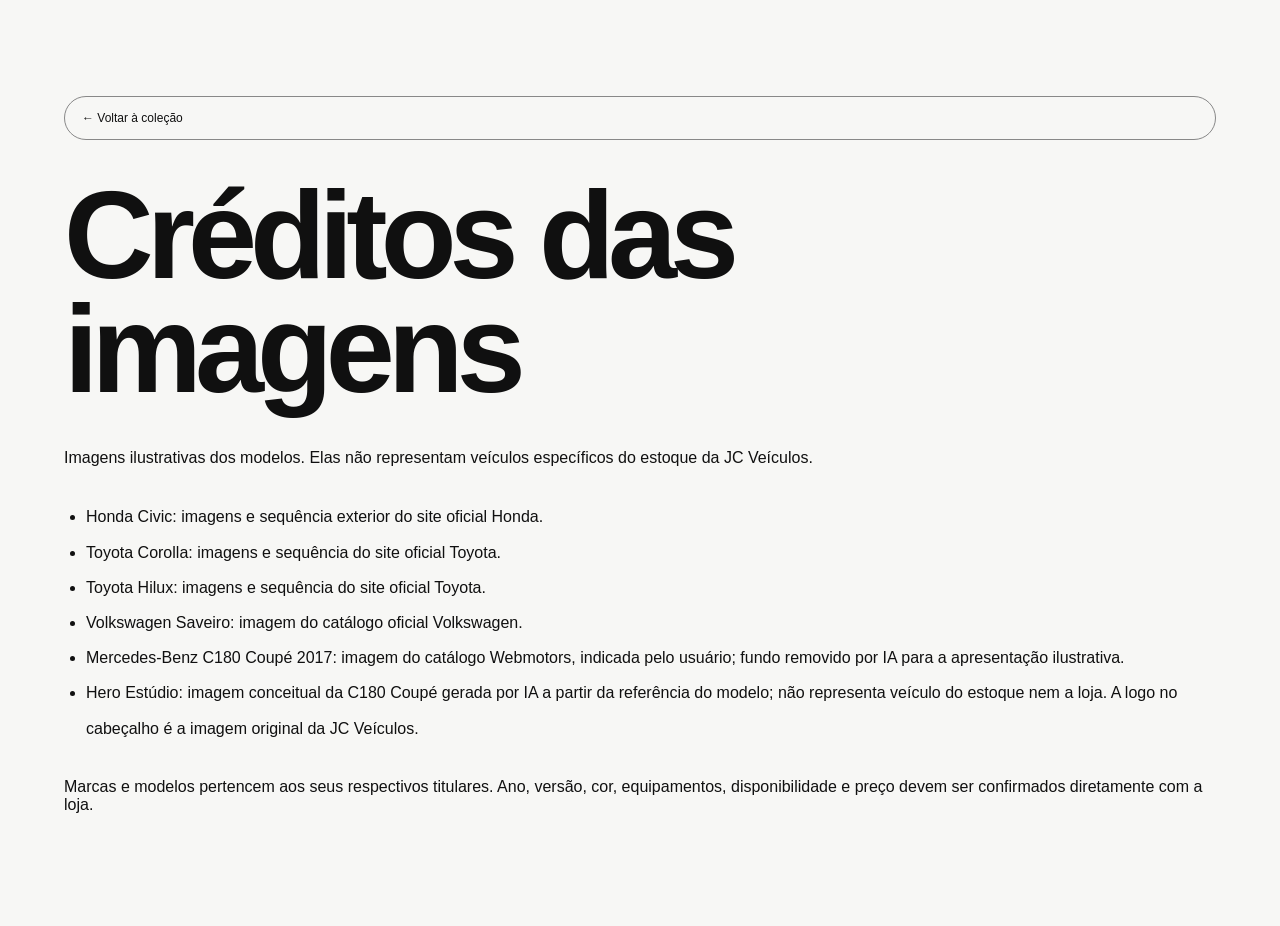
==== commit 5716d5f2: "Apply Estúdio hero selected for JC Veículos" ====
--- a/imagens.html
+++ b/imagens.html
@@ -1 +1 @@
-<!doctype html><html lang="pt-BR"><meta charset="utf-8"><meta name="viewport" content="width=device-width,initial-scale=1"><title>Créditos das imagens — JC Veículos</title><link rel="stylesheet" href="style.css"><link rel="stylesheet" href="polish.css"><main class="section"><a class="text-link" href="index.html#colecao">← Voltar à coleção</a><h1>Créditos das imagens</h1><p>Imagens ilustrativas dos modelos. Elas não representam veículos específicos do estoque da JC Veículos.</p><ul style="line-height:2.2;margin:32px 0;padding-left:22px"><li>Honda Civic: imagens e sequência exterior do <a href="https://www.honda.com.br/automoveis/civic">site oficial Honda</a>.</li><li>Toyota Corolla: imagens e sequência do <a href="https://www.toyota.com.br/modelos/corolla">site oficial Toyota</a>.</li><li>Toyota Hilux: imagens e sequência do <a href="https://www.toyota.com.br/modelos/hilux-cabine-dupla">site oficial Toyota</a>.</li><li>Volkswagen Saveiro: imagem do <a href="https://www.vw.com.br/pt/carros.html">catálogo oficial Volkswagen</a>.</li><li>Mercedes-Benz C180 Coupé 2017: imagem do <a href="https://www.webmotors.com.br/mercedes-benz/c-180/2017/1-6-cgi-gasolina-avantgarde-coupe-9g-tronic/379073">catálogo Webmotors</a>, indicada pelo usuário; fundo removido por IA para a apresentação ilustrativa.</li><li>Cenário do hero: imagem arquitetônica conceitual gerada por IA; não representa a loja ou uma localização real. A logo no cabeçalho é a imagem original da JC Veículos.</li></ul><p>Marcas e modelos pertencem aos seus respectivos titulares. Ano, versão, cor, equipamentos, disponibilidade e preço devem ser confirmados diretamente com a loja.</p></main></html>
+<!doctype html><html lang="pt-BR"><meta charset="utf-8"><meta name="viewport" content="width=device-width,initial-scale=1"><title>Créditos das imagens — JC Veículos</title><link rel="stylesheet" href="style.css"><link rel="stylesheet" href="polish.css"><main class="section"><a class="text-link" href="index.html#colecao">← Voltar à coleção</a><h1>Créditos das imagens</h1><p>Imagens ilustrativas dos modelos. Elas não representam veículos específicos do estoque da JC Veículos.</p><ul style="line-height:2.2;margin:32px 0;padding-left:22px"><li>Honda Civic: imagens e sequência exterior do <a href="https://www.honda.com.br/automoveis/civic">site oficial Honda</a>.</li><li>Toyota Corolla: imagens e sequência do <a href="https://www.toyota.com.br/modelos/corolla">site oficial Toyota</a>.</li><li>Toyota Hilux: imagens e sequência do <a href="https://www.toyota.com.br/modelos/hilux-cabine-dupla">site oficial Toyota</a>.</li><li>Volkswagen Saveiro: imagem do <a href="https://www.vw.com.br/pt/carros.html">catálogo oficial Volkswagen</a>.</li><li>Mercedes-Benz C180 Coupé 2017: imagem do <a href="https://www.webmotors.com.br/mercedes-benz/c-180/2017/1-6-cgi-gasolina-avantgarde-coupe-9g-tronic/379073">catálogo Webmotors</a>, indicada pelo usuário; fundo removido por IA para a apresentação ilustrativa.</li><li>Hero Estúdio: imagem conceitual da C180 Coupé gerada por IA a partir da referência do modelo; não representa veículo do estoque nem a loja. A logo no cabeçalho é a imagem original da JC Veículos.</li></ul><p>Marcas e modelos pertencem aos seus respectivos titulares. Ano, versão, cor, equipamentos, disponibilidade e preço devem ser confirmados diretamente com a loja.</p></main></html>
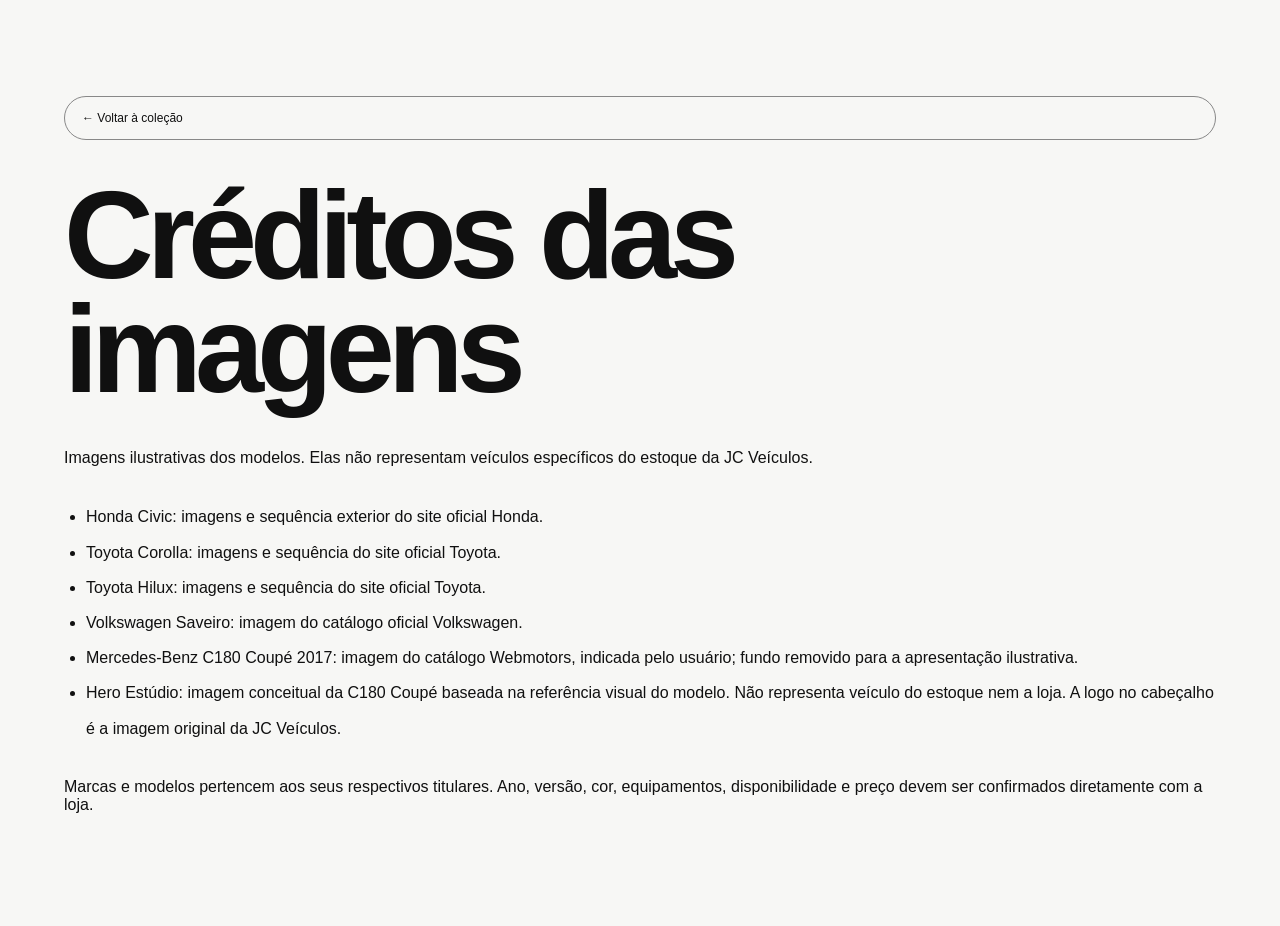
==== commit 620c9438: "Corrige exibição da Hilux e remove menções a IA" ====
--- a/imagens.html
+++ b/imagens.html
@@ -1 +1 @@
-<!doctype html><html lang="pt-BR"><meta charset="utf-8"><meta name="viewport" content="width=device-width,initial-scale=1"><title>Créditos das imagens — JC Veículos</title><link rel="stylesheet" href="style.css"><link rel="stylesheet" href="polish.css"><main class="section"><a class="text-link" href="index.html#colecao">← Voltar à coleção</a><h1>Créditos das imagens</h1><p>Imagens ilustrativas dos modelos. Elas não representam veículos específicos do estoque da JC Veículos.</p><ul style="line-height:2.2;margin:32px 0;padding-left:22px"><li>Honda Civic: imagens e sequência exterior do <a href="https://www.honda.com.br/automoveis/civic">site oficial Honda</a>.</li><li>Toyota Corolla: imagens e sequência do <a href="https://www.toyota.com.br/modelos/corolla">site oficial Toyota</a>.</li><li>Toyota Hilux: imagens e sequência do <a href="https://www.toyota.com.br/modelos/hilux-cabine-dupla">site oficial Toyota</a>.</li><li>Volkswagen Saveiro: imagem do <a href="https://www.vw.com.br/pt/carros.html">catálogo oficial Volkswagen</a>.</li><li>Mercedes-Benz C180 Coupé 2017: imagem do <a href="https://www.webmotors.com.br/mercedes-benz/c-180/2017/1-6-cgi-gasolina-avantgarde-coupe-9g-tronic/379073">catálogo Webmotors</a>, indicada pelo usuário; fundo removido por IA para a apresentação ilustrativa.</li><li>Hero Estúdio: imagem conceitual da C180 Coupé gerada por IA a partir da referência do modelo; não representa veículo do estoque nem a loja. A logo no cabeçalho é a imagem original da JC Veículos.</li></ul><p>Marcas e modelos pertencem aos seus respectivos titulares. Ano, versão, cor, equipamentos, disponibilidade e preço devem ser confirmados diretamente com a loja.</p></main></html>
+<!doctype html><html lang="pt-BR"><meta charset="utf-8"><meta name="viewport" content="width=device-width,initial-scale=1"><title>Créditos das imagens — JC Veículos</title><link rel="stylesheet" href="style.css"><link rel="stylesheet" href="polish.css"><main class="section"><a class="text-link" href="index.html#colecao">← Voltar à coleção</a><h1>Créditos das imagens</h1><p>Imagens ilustrativas dos modelos. Elas não representam veículos específicos do estoque da JC Veículos.</p><ul style="line-height:2.2;margin:32px 0;padding-left:22px"><li>Honda Civic: imagens e sequência exterior do <a href="https://www.honda.com.br/automoveis/civic">site oficial Honda</a>.</li><li>Toyota Corolla: imagens e sequência do <a href="https://www.toyota.com.br/modelos/corolla">site oficial Toyota</a>.</li><li>Toyota Hilux: imagens e sequência do <a href="https://www.toyota.com.br/modelos/hilux-cabine-dupla">site oficial Toyota</a>.</li><li>Volkswagen Saveiro: imagem do <a href="https://www.vw.com.br/pt/carros.html">catálogo oficial Volkswagen</a>.</li><li>Mercedes-Benz C180 Coupé 2017: imagem do <a href="https://www.webmotors.com.br/mercedes-benz/c-180/2017/1-6-cgi-gasolina-avantgarde-coupe-9g-tronic/379073">catálogo Webmotors</a>, indicada pelo usuário; fundo removido para a apresentação ilustrativa.</li><li>Hero Estúdio: imagem conceitual da C180 Coupé baseada na referência visual do modelo. Não representa veículo do estoque nem a loja. A logo no cabeçalho é a imagem original da JC Veículos.</li></ul><p>Marcas e modelos pertencem aos seus respectivos titulares. Ano, versão, cor, equipamentos, disponibilidade e preço devem ser confirmados diretamente com a loja.</p></main></html>
